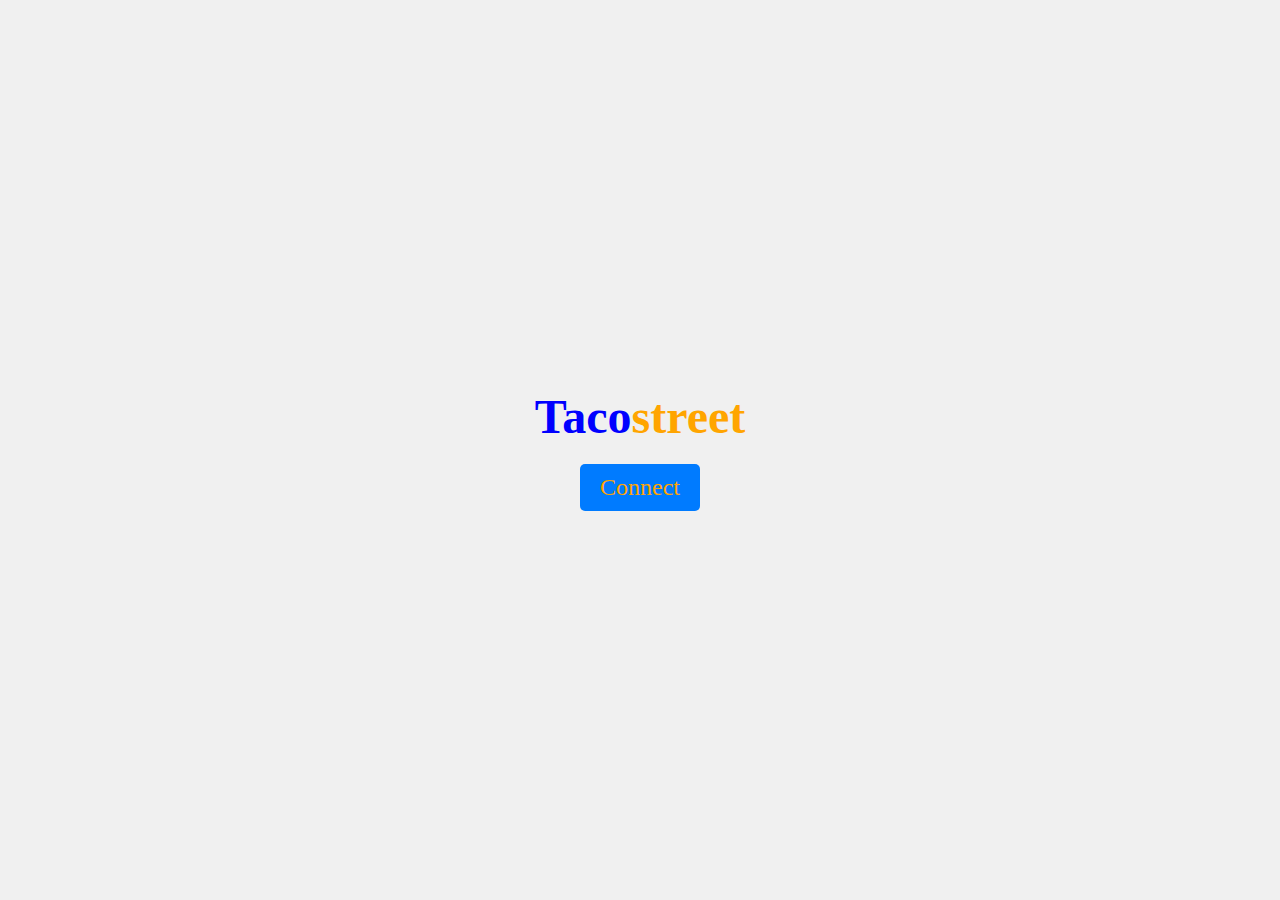
==== index.html @ 3eec7198 "Update index.html" ====
<!DOCTYPE html>
<html lang="en">
<head>
    <meta charset="UTF-8">
    <meta name="viewport" content="width=device-width, initial-scale=1.0">
    <title>Tacostreet</title>
    <link rel="stylesheet" href="styles.css">
</head>
<body>
    <div class="content-wrapper">
        <div class="center-text">
            <span class="blue">Taco</span><span class="orange">street</span>
        </div>
        <div class="center-button">
            <a href="https://your-link-here.com" class="connect-button">Connect</a>
        </div>
    </div>
</body>
</html>
---- styles.css ----
body {
    margin: 0;
    display: flex;
    flex-direction: column;
    justify-content: center;
    align-items: center;
    height: 100vh;
    background-color: #f0f0f0; /* Optional: background color */
}

.center-text {
    font-size: 3em;
    font-weight: bold;
    text-align: center;
    margin-bottom: 20px;
}

.blue {
    color: #0000FF; /* Blue color */
}

.orange {
    color: #FFA500; /* Orange color */
}

.center-button {
    text-align: center;
}

.connect-button {
    display: inline-block;
    padding: 10px 20px;
    font-size: 1.5em;
    color: Orange;
    background-color: #007BFF;
    text-decoration: none;
    border-radius: 5px;
    transition: background-color 0.3s;
}

.connect-button:hover {
    background-color: #0056b3;
}
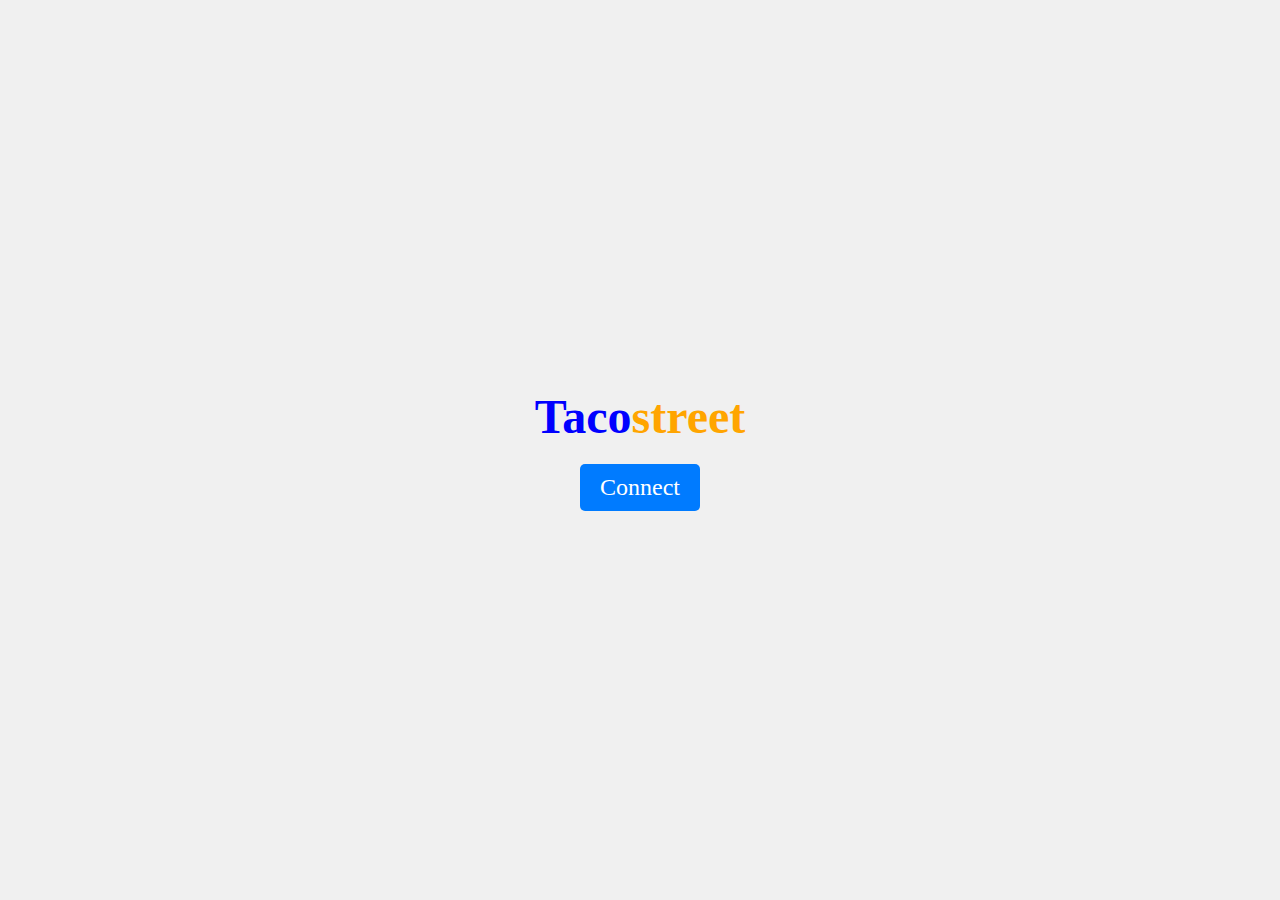
==== commit 9c8a6617: "Update index.html" ====
--- a/index.html
+++ b/index.html
@@ -12,7 +12,7 @@
             <span class="blue">Taco</span><span class="orange">street</span>
         </div>
         <div class="center-button">
-            <a href="https://your-link-here.com" class="connect-button">Connect</a>
+            <a href="steam://connect/45.62.160.129:27015" class="connect-button">Connect</a>
         </div>
     </div>
 </body>
--- a/styles.css
+++ b/styles.css
@@ -1,18 +1,20 @@
 body {
     margin: 0;
     display: flex;
-    flex-direction: column;
     justify-content: center;
     align-items: center;
     height: 100vh;
     background-color: #f0f0f0; /* Optional: background color */
 }
 
+.content-wrapper {
+    text-align: center;
+}
+
 .center-text {
     font-size: 3em;
     font-weight: bold;
-    text-align: center;
-    margin-bottom: 20px;
+    margin-bottom: 20px; /* Adds space between text and button */
 }
 
 .blue {
@@ -24,14 +26,14 @@
 }
 
 .center-button {
-    text-align: center;
+    margin-top: 20px; /* Adds space between text and button */
 }
 
 .connect-button {
     display: inline-block;
     padding: 10px 20px;
     font-size: 1.5em;
-    color: Orange;
+    color: white;
     background-color: #007BFF;
     text-decoration: none;
     border-radius: 5px;
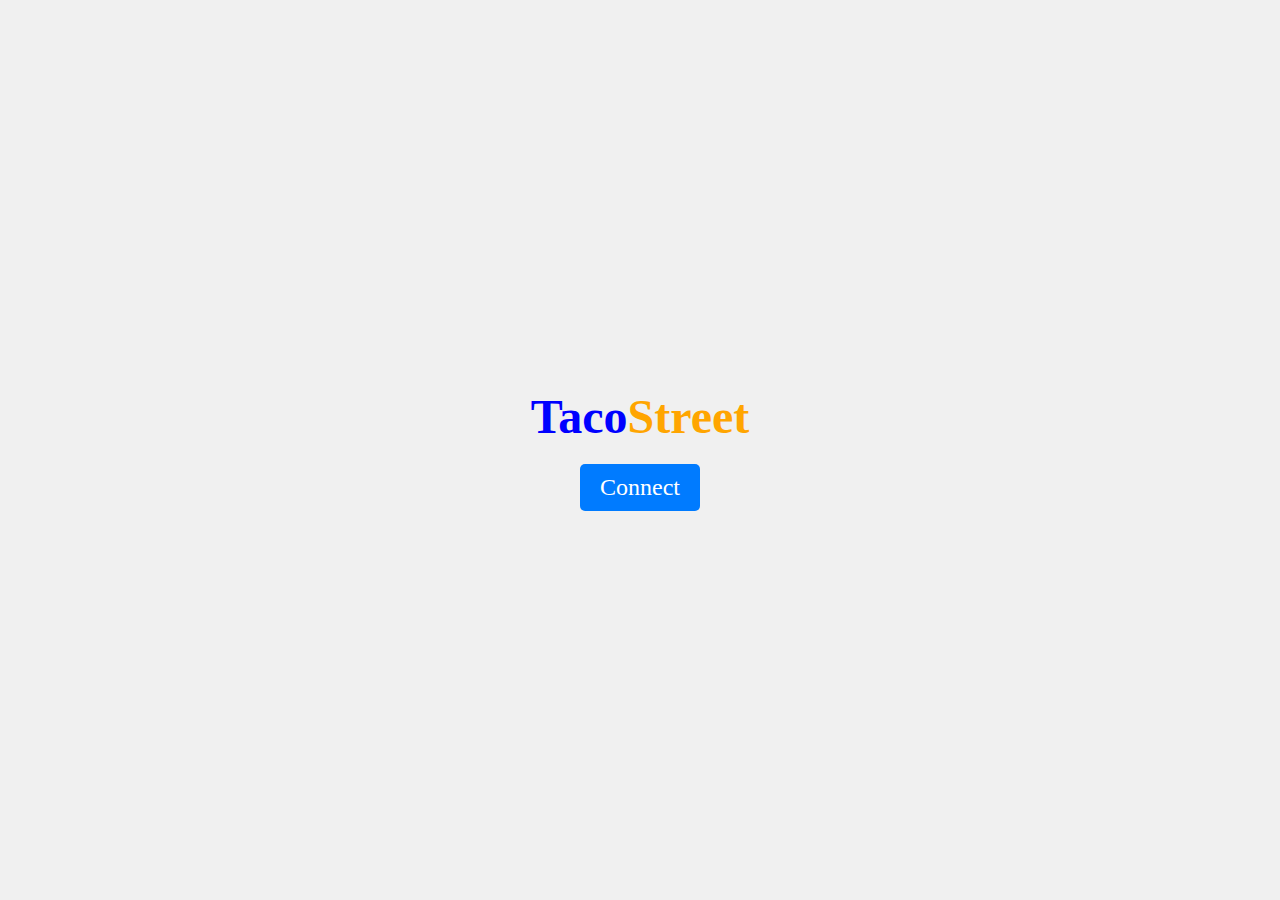
==== commit 3572a19b: "Update index.html" ====
--- a/index.html
+++ b/index.html
@@ -9,7 +9,7 @@
 <body>
     <div class="content-wrapper">
         <div class="center-text">
-            <span class="blue">Taco</span><span class="orange">street</span>
+            <span class="blue">Taco</span><span class="orange">Street</span>
         </div>
         <div class="center-button">
             <a href="steam://connect/45.62.160.129:27015" class="connect-button">Connect</a>
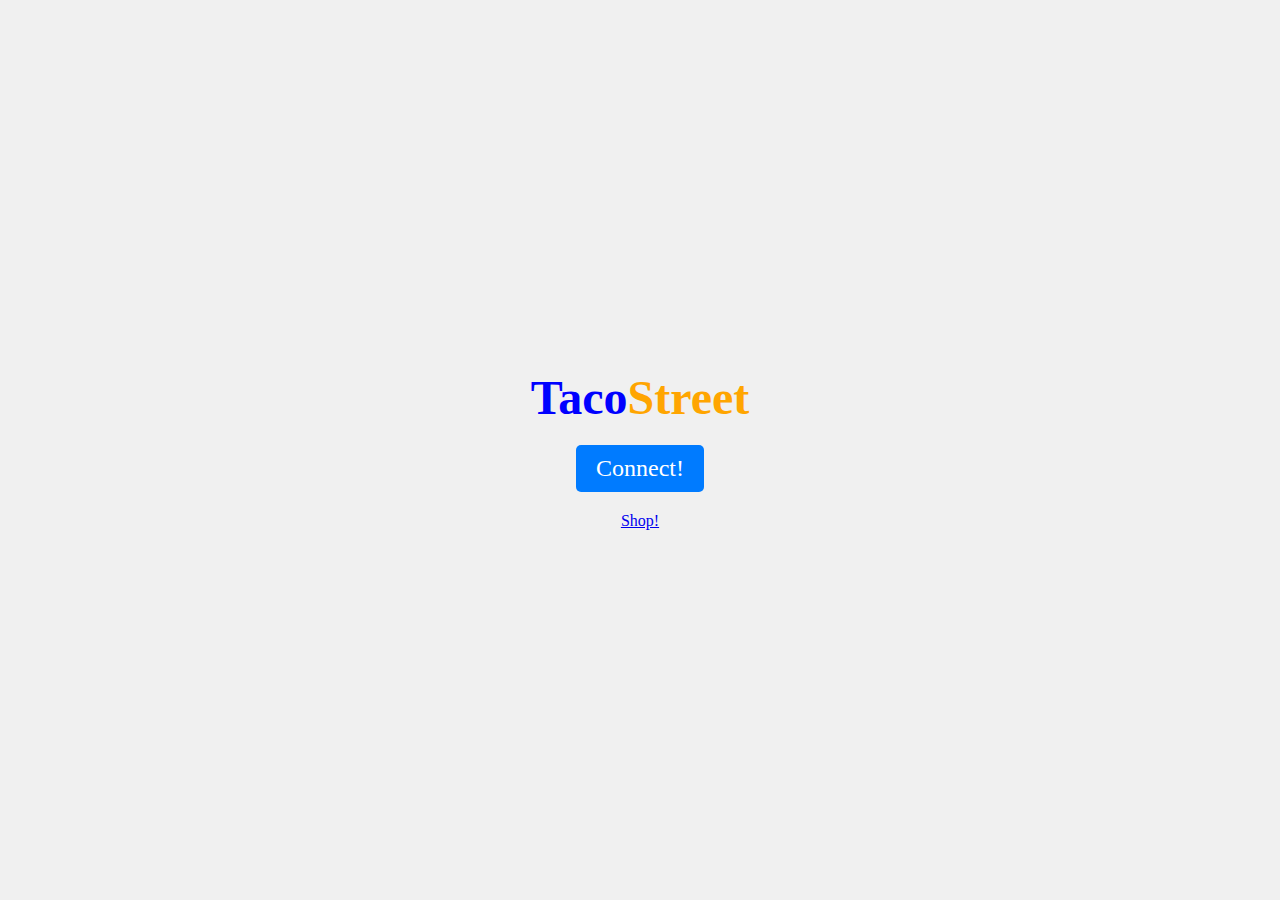
==== commit e559da7a: "Update index.html" ====
--- a/index.html
+++ b/index.html
@@ -3,8 +3,9 @@
 <head>
     <meta charset="UTF-8">
     <meta name="viewport" content="width=device-width, initial-scale=1.0">
-    <title>Tacostreet</title>
+    <title>TacoStreet</title>
     <link rel="stylesheet" href="styles.css">
+    <link rel="icon" type="image/png" href="/favicon.png">
 </head>
 <body>
     <div class="content-wrapper">
@@ -12,7 +13,10 @@
             <span class="blue">Taco</span><span class="orange">Street</span>
         </div>
         <div class="center-button">
-            <a href="steam://connect/45.62.160.129:27015" class="connect-button">Connect</a>
+            <a href="steam://connect/45.62.160.129:27015" class="connect-button">Connect!</a>
+        </div>
+        <div class="center-button">
+            <a href="https://shoppy.gg/@tacostreet" class="Shop-button">Shop!</a>
         </div>
     </div>
 </body>
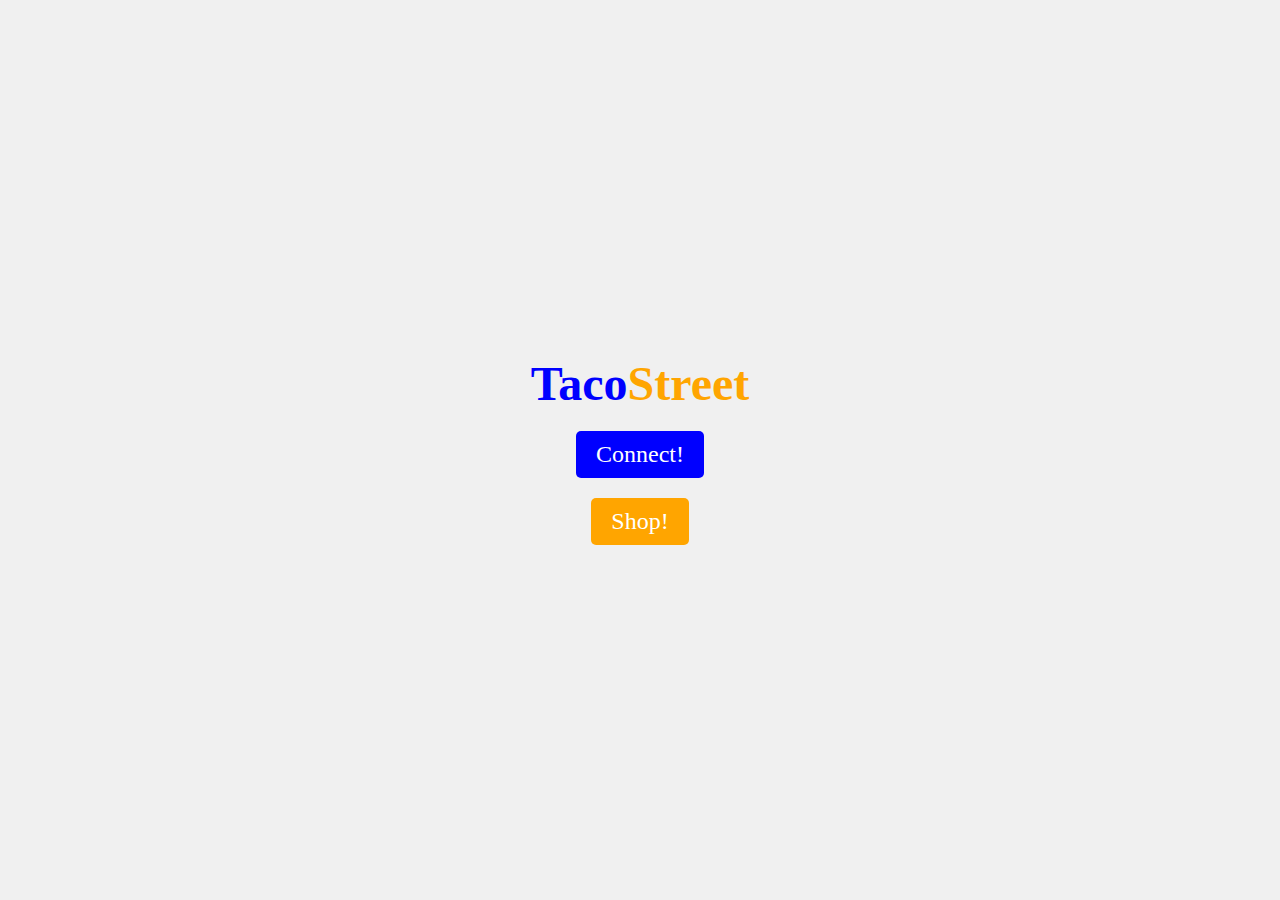
==== commit 16552bc6: "Update index.html" ====
--- a/index.html
+++ b/index.html
@@ -16,7 +16,7 @@
             <a href="steam://connect/45.62.160.129:27015" class="connect-button">Connect!</a>
         </div>
         <div class="center-button">
-            <a href="https://shoppy.gg/@tacostreet" class="Shop-button">Shop!</a>
+            <a href="https://shoppy.gg/@tacostreet" class="shop-button">Shop!</a>
         </div>
     </div>
 </body>
--- a/styles.css
+++ b/styles.css
@@ -34,7 +34,18 @@
     padding: 10px 20px;
     font-size: 1.5em;
     color: white;
-    background-color: #007BFF;
+    background-color: #0000FF;
+    text-decoration: none;
+    border-radius: 5px;
+    transition: background-color 0.3s;
+}
+
+.shop-button {
+    display: inline-block;
+    padding: 10px 20px;
+    font-size: 1.5em;
+    color: white;
+    background-color: #FFA500;
     text-decoration: none;
     border-radius: 5px;
     transition: background-color 0.3s;
@@ -43,3 +54,7 @@
 .connect-button:hover {
     background-color: #0056b3;
 }
+
+.shop-button:hover {
+    background-color: #0056b3;
+}
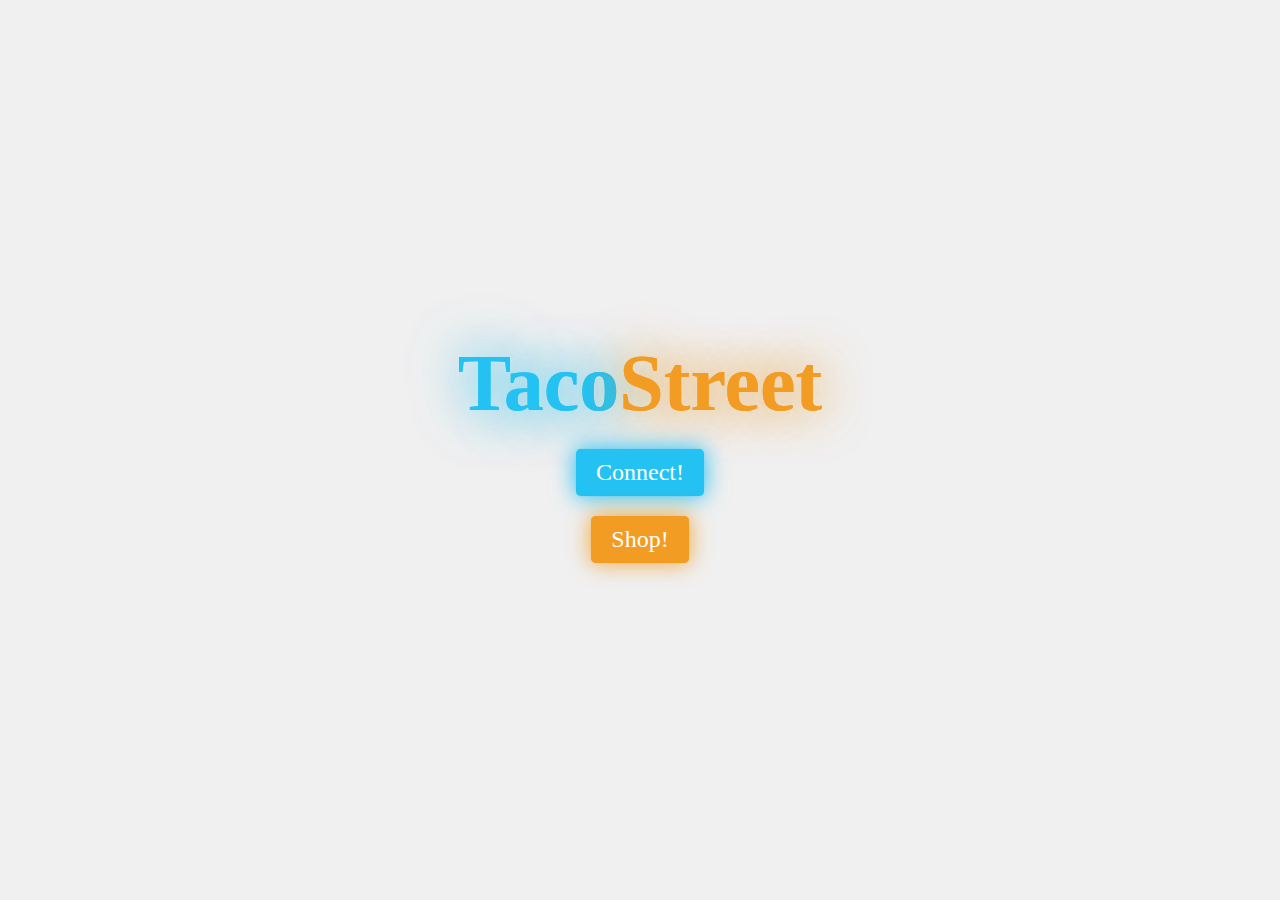
==== commit 2d76f07c: "Update index.html" ====
--- a/index.html
+++ b/index.html
@@ -16,8 +16,8 @@
             <a href="steam://connect/45.62.160.129:27015" class="connect-button">Connect!</a>
         </div>
         <div class="center-button">
-            <a href="https://shoppy.gg/@tacostreet" class="shop-button">Shop!</a>
-        </div>
+    <a href="/shop" class="shop-button">Shop!</a>
+        </div>    
     </div>
 </body>
 </html>
--- a/styles.css
+++ b/styles.css
@@ -4,29 +4,36 @@
     justify-content: center;
     align-items: center;
     height: 100vh;
-    background-color: #f0f0f0; /* Optional: background color */
+    background-color: #f0f0f0; 
 }
 
 .content-wrapper {
     text-align: center;
+ 
 }
 
 .center-text {
-    font-size: 3em;
+    font-size: 5em;
     font-weight: bold;
-    margin-bottom: 20px; /* Adds space between text and button */
+    margin-bottom: 20px; 
 }
 
 .blue {
-    color: #0000FF; /* Blue color */
+   color: #24C2F2;
+   text-shadow: 0 0 0px rgba(36, 194, 242, 0.8), 
+                 0 0 50px rgba(36, 194, 242, 0.6), 
+                  0 0 55px rgba(36, 194, 242, 0.6)
 }
 
 .orange {
-    color: #FFA500; /* Orange color */
+    color: #F29C24;
+    text-shadow: 0 0 0px rgba(242, 156, 36, 0.8), 
+                 0 0 50px rgba(242, 156, 36, 0.6), 
+                 0 0 50px rgba(242, 156, 36, 0.4); 
+
 }
-
 .center-button {
-    margin-top: 20px; /* Adds space between text and button */
+    margin-top: 20px; 
 }
 
 .connect-button {
@@ -34,10 +41,13 @@
     padding: 10px 20px;
     font-size: 1.5em;
     color: white;
-    background-color: #0000FF;
+    background-color: #24C2F2;
     text-decoration: none;
     border-radius: 5px;
     transition: background-color 0.3s;
+    box-shadow: 0 0 1px rgba(36, 194, 242, 0.8), 
+                 0 0 20px rgba(36, 194, 242, 0.6), 
+                  0 0 25px rgba(36, 194, 242, 0.6)
 }
 
 .shop-button {
@@ -45,11 +55,13 @@
     padding: 10px 20px;
     font-size: 1.5em;
     color: white;
-    background-color: #FFA500;
+    background-color: #F29C24;
     text-decoration: none;
     border-radius: 5px;
     transition: background-color 0.3s;
-}
+    box-shadow: 0 0 1px rgba(242, 156, 36, 0.8), 
+                 0 0 20px rgba(242, 156, 36, 0.6), 
+                 0 0 25px rgba(242, 156, 36, 0.4); 
 
 .connect-button:hover {
     background-color: #0056b3;
